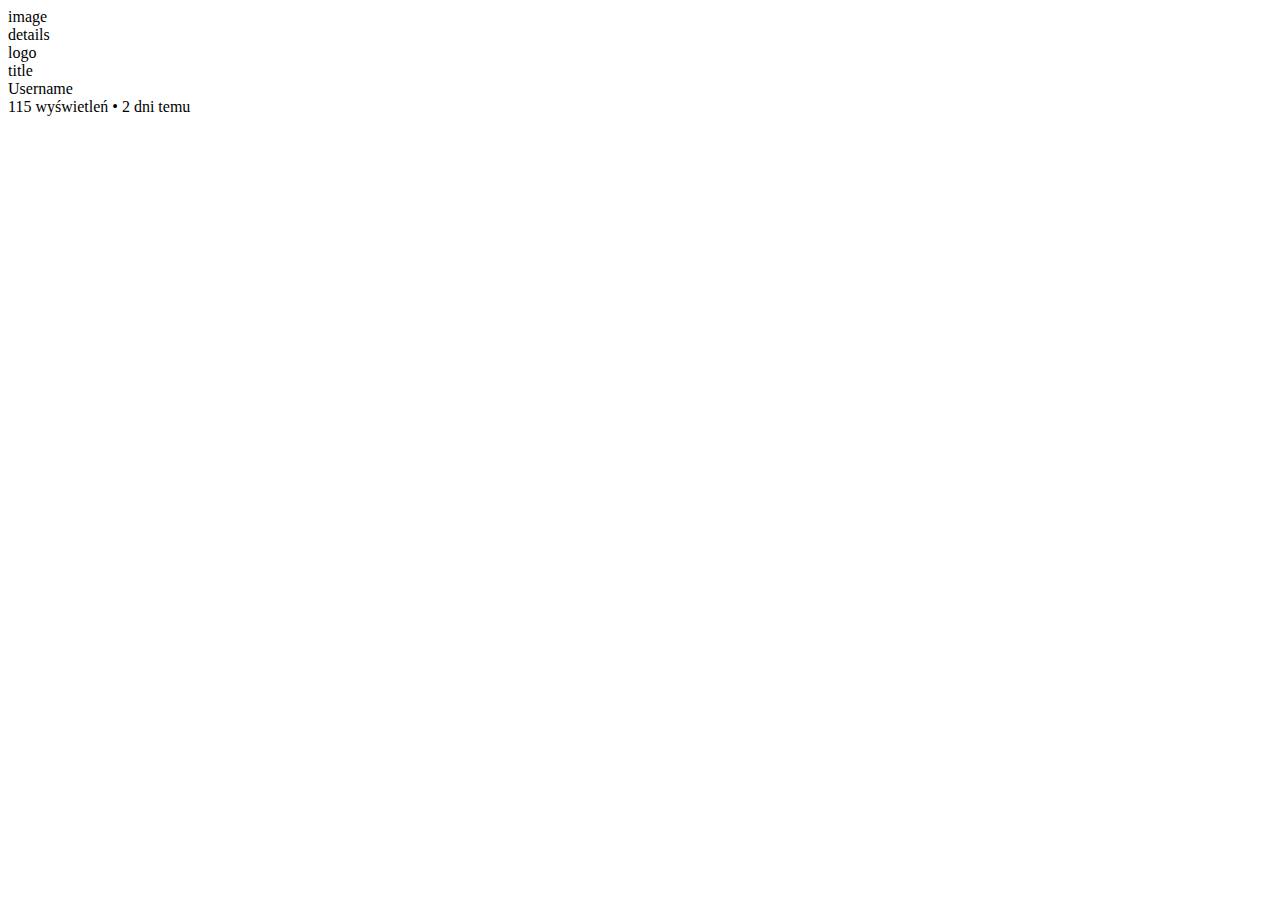
==== youtubeWindow/index.html @ ca599b37 "blueprint created" ====
<!DOCTYPE html>
<html>
    <Head> 
        <title>Strona internetowa Damian</title>
        <link rel="stylesheet" type="text/css" href="style.css">
    </Head>
    <body>
        <div class="container">
            <div class="img"> image </div>
            <div>details
                <div>logo</div>
                <div>
                    <div> title</div>
                    <div>
                        <div>Username</div>
                        <div>115 wyświetleń • 2 dni temu</div>
                    </div>
                </div>
            </div>
        </div>
    </body>
</html>
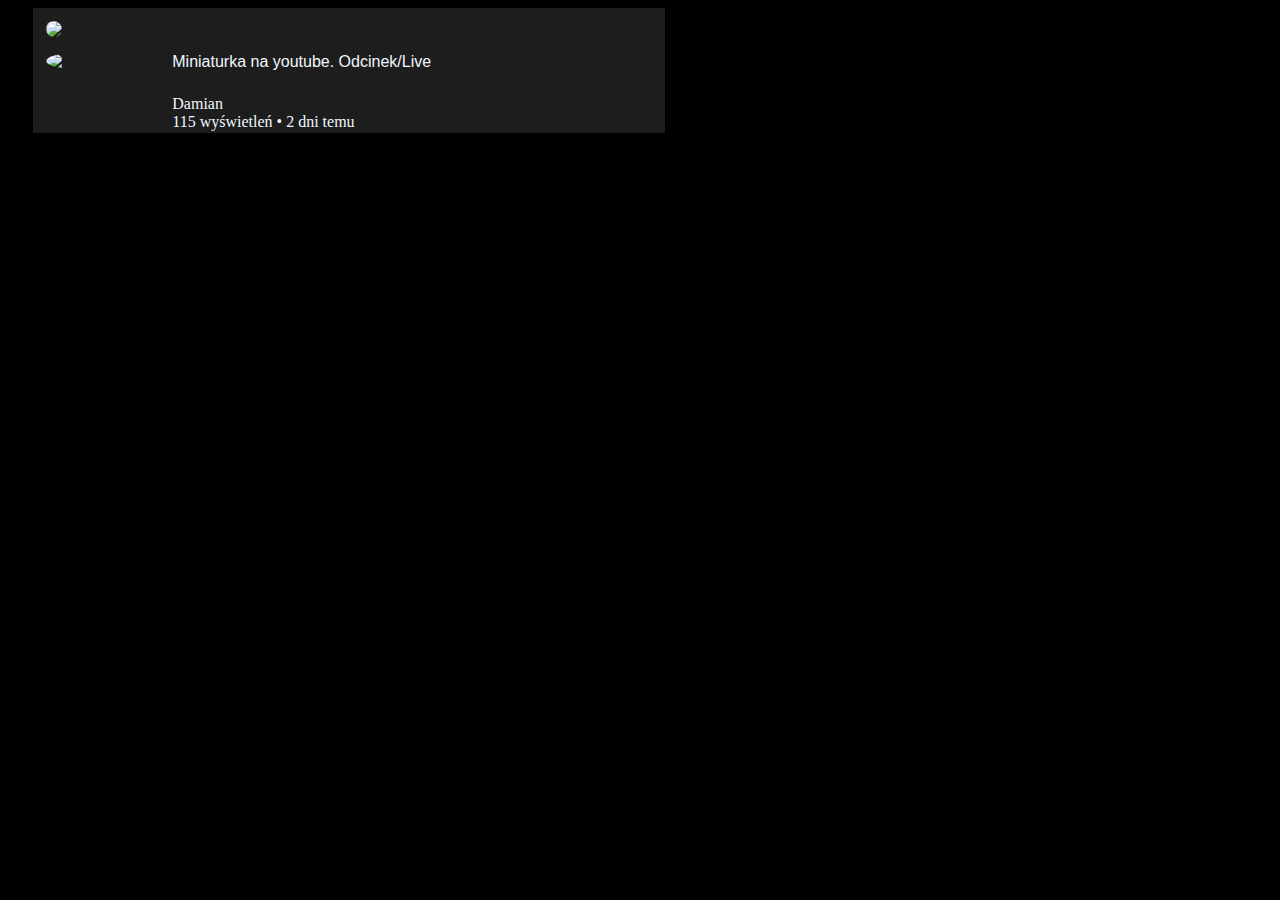
==== commit cd53eabc: "heading to the finish with small steps" ====
--- a/youtubeWindow/index.html
+++ b/youtubeWindow/index.html
@@ -6,13 +6,17 @@
     </Head>
     <body>
         <div class="container">
-            <div class="img"> image </div>
-            <div>details
-                <div>logo</div>
-                <div>
-                    <div> title</div>
+            <div class="img">
+                <img id="photo" src="https://encrypted-tbn0.gstatic.com/images?q=tbn:ANd9GcR6nSWxAKtotK5MLtRDup1x84whkHF-9c0kR9SIPXRxww9gAiWmjhFdfxWMNYrRm_v77sw&usqp=CAU"/>
+            </div>
+            <div class="details">
+                <div class="logo">
+                    <img id="logoImage" src="https://encrypted-tbn0.gstatic.com/images?q=tbn:ANd9GcQQ78mW_VxGfG5wwEhSToV4F-EoLBvv7Y12hw&usqp=CAU"/>
+                </div>
+                <div class="blockWithText">
+                    <div class="title">Miniaturka na youtube. Odcinek/Live</div>
                     <div>
-                        <div>Username</div>
+                        <div>Damian</div>
                         <div>115 wyświetleń • 2 dni temu</div>
                     </div>
                 </div>
--- a/youtubeWindow/style.css
+++ b/youtubeWindow/style.css
@@ -0,0 +1,43 @@
+body{
+    width: auto;
+    height: auto;
+    background-color: black;
+}
+.container{
+    width: 50%;
+    height: fit-content;
+    background-color: rgb(29, 29, 29);
+    display: block;
+    margin-left: 2%;
+}
+#photo{
+    width: 96%;
+    border-radius: 10px;
+    margin: 2% 2%;
+}
+.details {
+    display: flex;
+}
+.logo{
+    margin-left: 2%;
+    width: 20%;
+    height: 20%;
+    display: flex;
+
+}
+#logoImage{
+    border-radius: 50%;
+    width: 50%;
+}
+.blockWithText{
+    color: aliceblue;
+}
+.title{
+    
+    height: 20%;
+    font-family: "Roboto","Arial",sans-serif;
+    font-size: 100%;
+    font-weight: 500;
+    margin-bottom: 10%;
+}
+
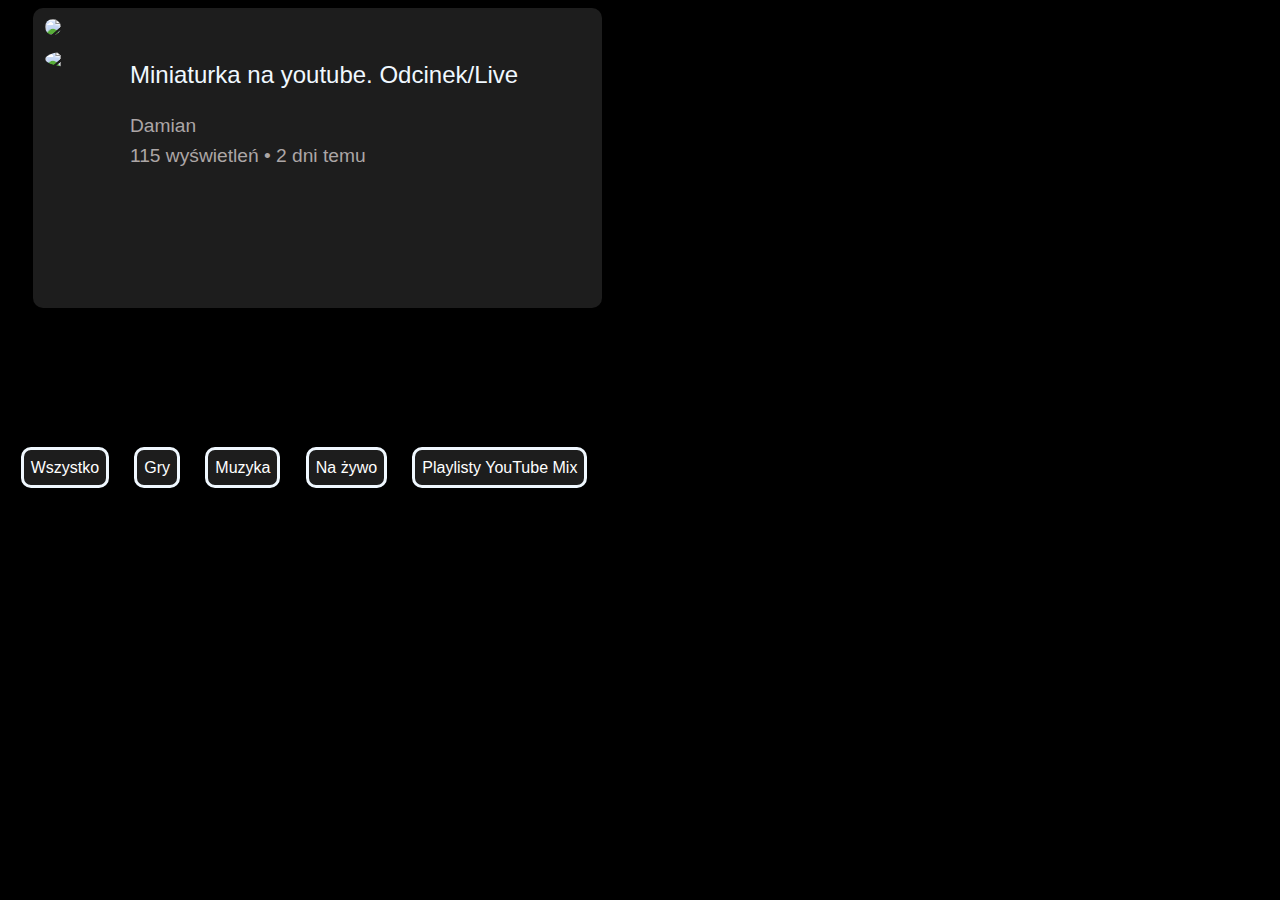
==== commit f4739175: "first version of yt miniIcon" ====
--- a/youtubeWindow/index.html
+++ b/youtubeWindow/index.html
@@ -14,13 +14,32 @@
                     <img id="logoImage" src="https://encrypted-tbn0.gstatic.com/images?q=tbn:ANd9GcQQ78mW_VxGfG5wwEhSToV4F-EoLBvv7Y12hw&usqp=CAU"/>
                 </div>
                 <div class="blockWithText">
-                    <div class="title">Miniaturka na youtube. Odcinek/Live</div>
-                    <div>
-                        <div>Damian</div>
+                    <div class="title">
+                        <div class="titleText">Miniaturka na youtube. Odcinek/Live</div>
+                    </div>
+                    <div class="textUnderTheTittle">
+                        <div class="name">Damian</div>
                         <div>115 wyświetleń • 2 dni temu</div>
                     </div>
                 </div>
             </div>
         </div>
+        <div class="buttons">
+            <div class="borderButton"> 
+                <div class="textButton">Wszystko</div>
+            </div>
+            <div class="borderButton">
+                <div class="textButton">Gry</div>
+            </div>
+            <div class="borderButton">
+                <div class="textButton">Muzyka</div>
+            </div>
+            <div class="borderButton">
+                <div class="textButton">Na żywo</div>
+            </div>
+            <div class="borderButton">
+                <div class="textButton">Playlisty YouTube Mix</div>
+            </div>
+        </div>
     </body>
 </html>--- a/youtubeWindow/style.css
+++ b/youtubeWindow/style.css
@@ -2,11 +2,14 @@
     width: auto;
     height: auto;
     background-color: black;
+    font-family: "Roboto","Arial",sans-serif;
 }
 .container{
-    width: 50%;
-    height: fit-content;
+    width: 45%;
+    height: 50%;
+    min-height: 300px;
     background-color: rgb(29, 29, 29);
+    border-radius: 10px;
     display: block;
     margin-left: 2%;
 }
@@ -31,13 +34,58 @@
 }
 .blockWithText{
     color: aliceblue;
+    margin-left: -5%;
 }
 .title{
+    height: 20%;
+    padding-top: 10px;
+    padding-bottom: 30px;
     
-    height: 20%;
-    font-family: "Roboto","Arial",sans-serif;
-    font-size: 100%;
+}
+.titleText{
+    font-size: 150%;
     font-weight: 500;
-    margin-bottom: 10%;
+    display: flex;
+    justify-content: center;
+    align-items: center;
+}
+.textUnderTheTittle{
+    color: rgb(172, 166, 166);
+    font-size: 120%;
+} 
+.name{
+    margin-bottom: 8px;
 }
 
+.buttons{
+    display: flex;
+    color: white;
+    margin-top: 10%;
+}
+.borderButton{
+    border-color: aliceblue;
+    border-style: solid;
+    display: flex;
+    align-items: center;
+    justify-content: space-between;
+    width: fit-content;
+    height: 35px;
+    margin: 1%;
+    border-radius: 10px;
+    background-color:  rgb(29, 29, 29);
+    transition: background-color 0.5s, color 0.5s;
+}
+.borderButton:hover{
+    color:black;
+    background-color: white;
+    cursor: pointer;
+}
+.borderButton:active{
+    color: black;
+    background-color: grey;
+    cursor: pointer;
+}
+.textButton{
+    margin: 7px 7px;
+}
+
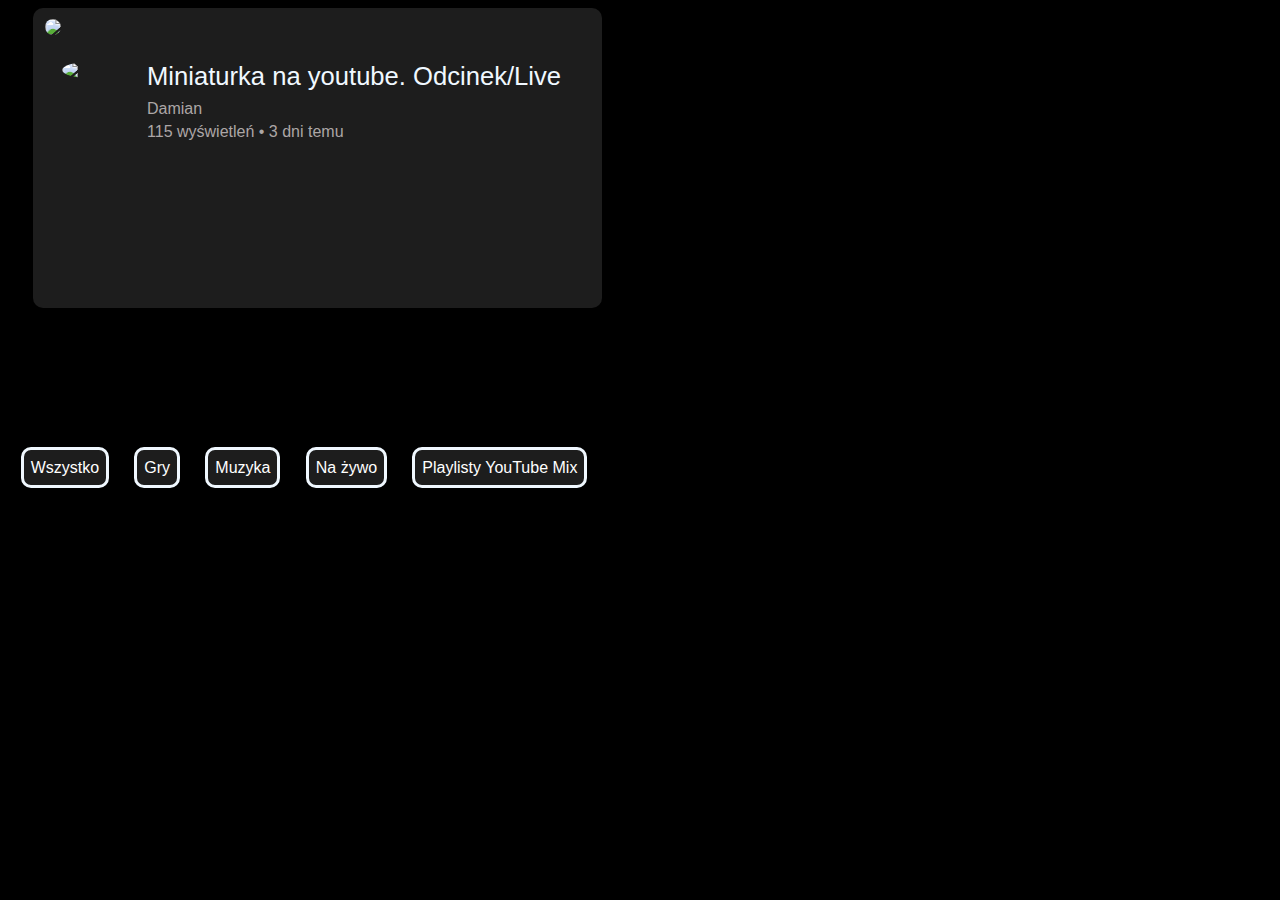
==== commit 514fb956: "logo img now is fitting correctly" ====
--- a/youtubeWindow/index.html
+++ b/youtubeWindow/index.html
@@ -19,7 +19,7 @@
                     </div>
                     <div class="textUnderTheTittle">
                         <div class="name">Damian</div>
-                        <div>115 wyświetleń • 2 dni temu</div>
+                        <div>115 wyświetleń • 3 dni temu</div>
                     </div>
                 </div>
             </div>
--- a/youtubeWindow/style.css
+++ b/youtubeWindow/style.css
@@ -20,13 +20,14 @@
 }
 .details {
     display: flex;
+    max-width: 100%;
+    margin-top: 2%;
 }
 .logo{
-    margin-left: 2%;
     width: 20%;
-    height: 20%;
     display: flex;
-
+    height: 50%;
+    justify-content: center;
 }
 #logoImage{
     border-radius: 50%;
@@ -34,27 +35,22 @@
 }
 .blockWithText{
     color: aliceblue;
-    margin-left: -5%;
+    width: 80%;
 }
 .title{
-    height: 20%;
-    padding-top: 10px;
-    padding-bottom: 30px;
-    
+    height: auto;
 }
 .titleText{
-    font-size: 150%;
+    font-size: 160%;
     font-weight: 500;
-    display: flex;
-    justify-content: center;
-    align-items: center;
 }
 .textUnderTheTittle{
+    margin-top: 2%;
     color: rgb(172, 166, 166);
-    font-size: 120%;
+    font-size: 100%;
 } 
 .name{
-    margin-bottom: 8px;
+    margin-bottom: 5px;
 }
 
 .buttons{
